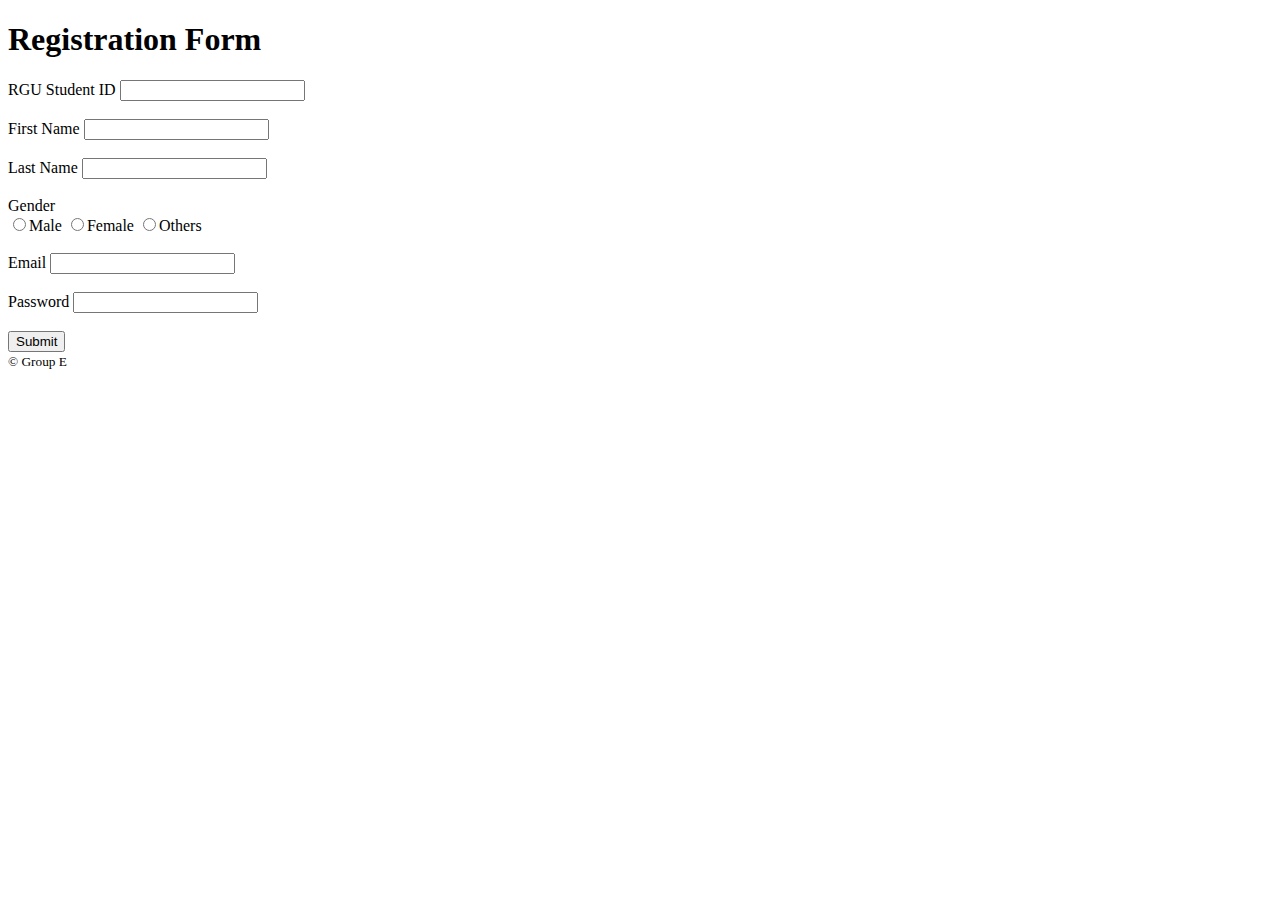
==== registration.html @ 622f8a5e "registration.html" ====
<!DOCTYPE html>
<html>
  <head>
    <title>Registration Page</title>
    <meta charset="utf-8" />
    <link rel="stylesheet" type="text/css" href="registration.css" />
    <link rel="icon" href="/RGU International Student Community.jpeg"
    <meta name="viewpoint" content="width=device-width,initia-scale=1">
    </head>
  <body>
    <div class="container">
      <div class="row col-md-6 col-md-offset-3">
        <div class="panel panel-primary">
          <div class="panel-heading text-center">
            <h1>Registration Form</h1>
          </div>

          <div class="panel-body">
            <form action="registration.php" method="post">

                <div class="form-group">
                    <label for="number">RGU Student ID</label> 
                    <input type="number" class="form-control" id="number" name="number"
                    />
                  </div><br>
              <div class="form-group">
                <label for="firstName">First Name</label>
                <input
                  type="text"
                  class="form-control"
                  id="firstName"
                  name="firstName"
                />
              </div><br>
              <div class="form-group">
                <label for="lastName">Last Name</label>
                <input
                  type="text"
                  class="form-control"
                  id="lastName"
                  name="lastName"
                />
              </div><br>
              <div class="form-group">
                <label for="gender">Gender</label>
                <div>
                  <label for="male" class="radio-inline"
                    ><input
                      type="radio"
                      name="gender"
                      value="m"
                      id="male"
                    />Male</label
                  >
                  <label for="female" class="radio-inline"
                    ><input
                      type="radio"
                      name="gender"
                      value="f"
                      id="female"
                    />Female</label
                  >
                  <label for="others" class="radio-inline"
                    ><input
                      type="radio"
                      name="gender"
                      value="o"
                      id="others"
                    />Others</label
                  >
                </div><br>
              </div>
              <div class="form-group">
                <label for="email">Email</label>
                <input
                  type="text"
                  class="form-control"
                  id="email"
                  name="email"
                />
              </div><br>
              <div class="form-group">
                <label for="password">Password</label>
                <input
                  type="password"
                  class="form-control"
                  id="password"
                  name="password"
                />
              </div><br>
              
              <input type="submit" class="btn btn-primary" />
            </form>
          </div>
          <div class="panel-footer text-right">
            <small>&copy; Group E</small>
          </div>
        </div>
      </div>
    </div>
</div>
  </body>
</html>
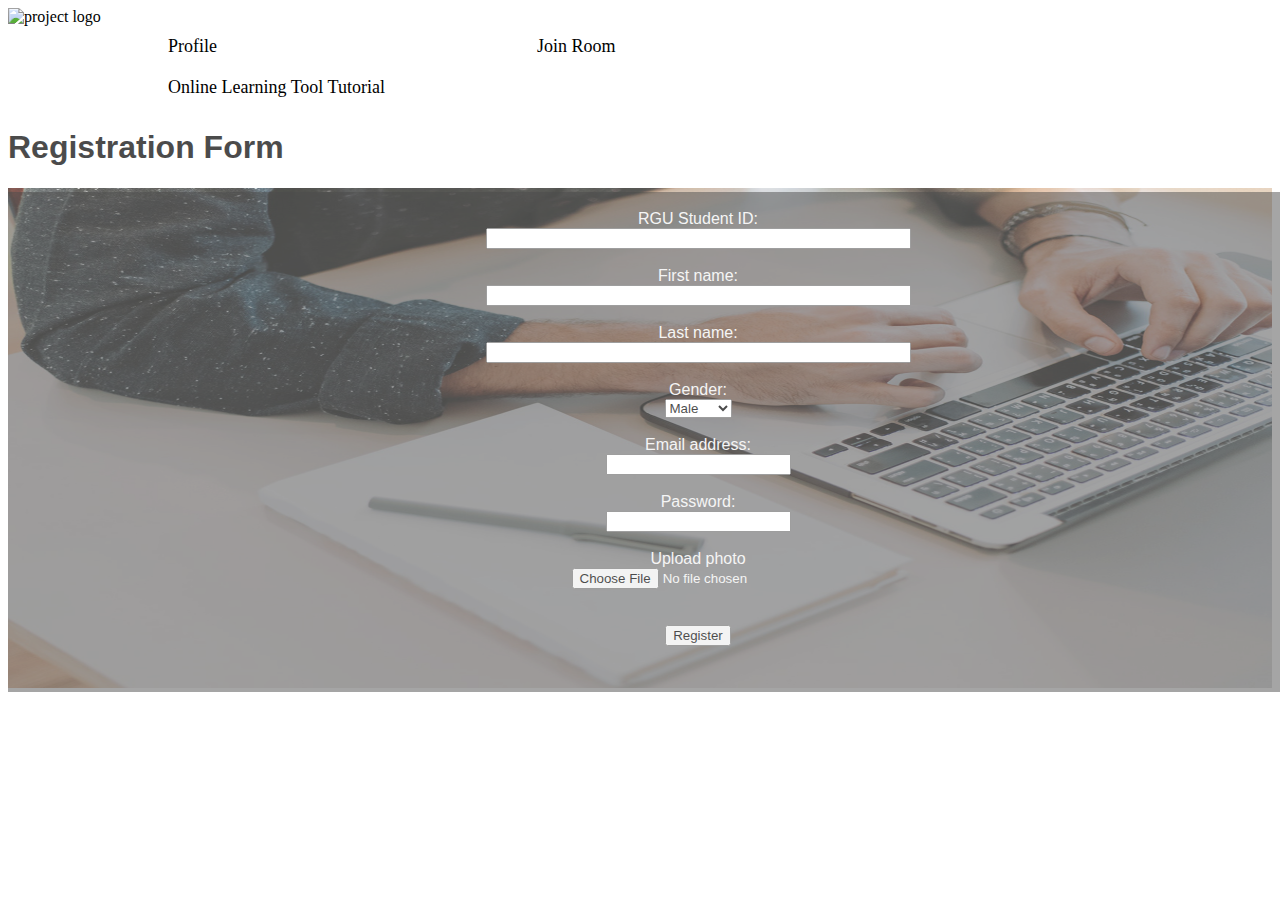
==== commit fd63a26e: "chnages" ====
--- a/registration.html
+++ b/registration.html
@@ -4,10 +4,22 @@
     <title>Registration Page</title>
     <meta charset="utf-8" />
     <link rel="stylesheet" type="text/css" href="registration.css" />
-    <link rel="icon" href="/RGU International Student Community.jpeg"
+    <link rel="icon" href="/RGU International Student Community.jpeg">
     <meta name="viewpoint" content="width=device-width,initia-scale=1">
     </head>
-  <body>
+    <body>
+    <header>
+      <img src="images/project logo.jpg" alt="project logo" width= "240" height="80" >
+      <!--NAVIGATION STARTS-->
+      <nav>
+          <ul>
+              <li><a href="profilepage.php">Profile</a></li>
+              <li><a href="Join Room.html">Join Room</a></li>
+              <li><a href="Online Learning Tool Tutorial.php">Online Learning Tool Tutorial</a></li>
+            </ul> 
+      </nav>
+      <!--NAIGATION END-->
+  
     <div class="container">
       <div class="row col-md-6 col-md-offset-3">
         <div class="panel panel-primary">
@@ -18,86 +30,44 @@
           <div class="panel-body">
             <form action="registration.php" method="post">
 
-                <div class="form-group">
-                    <label for="number">RGU Student ID</label> 
-                    <input type="number" class="form-control" id="number" name="number"
-                    />
-                  </div><br>
-              <div class="form-group">
-                <label for="firstName">First Name</label>
-                <input
-                  type="text"
-                  class="form-control"
-                  id="firstName"
-                  name="firstName"
-                />
-              </div><br>
-              <div class="form-group">
-                <label for="lastName">Last Name</label>
-                <input
-                  type="text"
-                  class="form-control"
-                  id="lastName"
-                  name="lastName"
-                />
-              </div><br>
-              <div class="form-group">
-                <label for="gender">Gender</label>
-                <div>
-                  <label for="male" class="radio-inline"
-                    ><input
-                      type="radio"
-                      name="gender"
-                      value="m"
-                      id="male"
-                    />Male</label
-                  >
-                  <label for="female" class="radio-inline"
-                    ><input
-                      type="radio"
-                      name="gender"
-                      value="f"
-                      id="female"
-                    />Female</label
-                  >
-                  <label for="others" class="radio-inline"
-                    ><input
-                      type="radio"
-                      name="gender"
-                      value="o"
-                      id="others"
-                    />Others</label
-                  >
-                </div><br>
-              </div>
-              <div class="form-group">
-                <label for="email">Email</label>
-                <input
-                  type="text"
-                  class="form-control"
-                  id="email"
-                  name="email"
-                />
-              </div><br>
-              <div class="form-group">
-                <label for="password">Password</label>
-                <input
-                  type="password"
-                  class="form-control"
-                  id="password"
-                  name="password"
-                />
-              </div><br>
-              
-              <input type="submit" class="btn btn-primary" />
+              <img src="images/rguthing.jpg" alt="jobs" style="width:100%; height:500px;">
+              <div class="content"><br>
+
+
+                    <label for="number">RGU Student ID:</label><br>
+                    <input type="text" id="number" name="number" maxlength="80" size="50"><br><br>
+                    
+                
+                
+                      <label for="fname">First name:</label><br>
+                      <input type="text" id="firstname" name="firstname" maxlength="80" size="50"><br><br>
+                      <label for="lastname">Last name:</label><br>
+                      <input type="text" id="lastname" name="lastname"  maxlength="80" size="50"><br><br>
+                      
+  
+                      <label for="gender">Gender:</label><br>
+                      <select name="gender" id="gender">
+                      <option value="Male">Male</option>
+                      <option value="Female">Female</option>
+                      <option value="Other">Other</option>
+                      </select><br><br>
+  
+                      <label for="email">Email address:</label><br>
+                      <input type="email" id="email" name="email"><br><br>
+  
+                      
+  
+                     
+                      <label for="password">Password:</label><br>
+                      <input type="password" id="password" name="password"><br><br>
+
+                      <label for="myfile">Upload photo</label><br>
+                      <input type="file" id="myfile" name="filetoupload"><br><br><br>
+  
+                     
+                      <input type="submit" value="Register" name="Register">
+  
+  
             </form>
-          </div>
-          <div class="panel-footer text-right">
-            <small>&copy; Group E</small>
-          </div>
-        </div>
-      </div>
-    </div>
-</div>
-  </body>
-</html>
+      </main>
+  </body>--- a/registration.css
+++ b/registration.css
@@ -0,0 +1,56 @@
+/* NAVIGATION BAR CSS*/
+nav>ul{
+  list-style-type: none;
+  margin: 0;
+  padding: 0;
+  overflow: hidden;
+}
+nav>ul>li{
+  float:left;
+}
+nav>ul>li a{
+  display: block;
+  color: black;
+  text-align: center;
+  padding: 10px 160px;
+  text-decoration: none;
+  font-size: large;
+}
+li a :hover{
+  color: #363636;
+
+}
+
+
+h1 {
+  color: black;
+  font-family: 'Trebuchet MS', 'Lucida Sans Unicode', 'Lucida Grande', 'Lucida Sans', Arial, sans-serif;
+}
+.panel-body{
+  text-align: center;
+  
+}
+
+.container {
+  position: relative;
+  max-width: 1500px; /* Maximum width */
+  margin: 0 auto; /* Center it */
+  opacity: 0.7;
+}
+
+.container .content {
+  position: absolute; /* Position the background text */
+  bottom: 0; /* At the bottom. Use top:0 to append it to the top */
+  background: rgb(0, 0, 0); /* Fallback color */
+  background: rgba(0, 0, 0, 0.5); /* Black background with 0.5 opacity */
+  color: #f1f1f1; /* Grey text */
+  max-width: 1700px; /* Full width */
+  width: 1280px;
+  height: 500px;
+
+  padding-top: 0px; /* Some padding */
+  padding-left: 50px;
+  font-family: 'Trebuchet MS', 'Lucida Sans Unicode', 'Lucida Grande', 'Lucida Sans', Arial, sans-serif;
+  
+ 
+}
